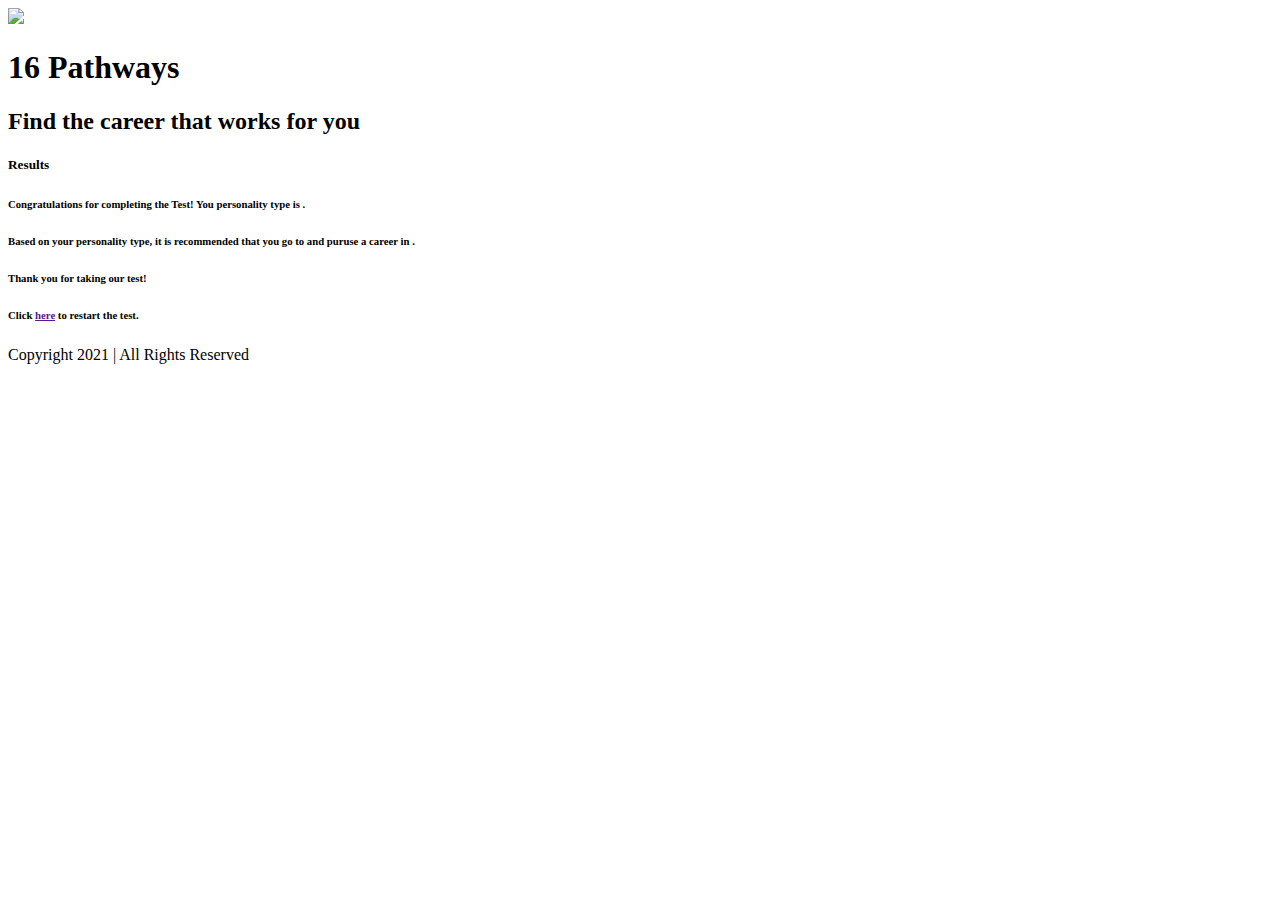
==== templates/16Pathways-Results.html @ a2e49761 "Add files via upload" ====
<!DOCTYPE html>
<html>
  <head>
    <meta charset="utf-8">
    <meta name="viewport" content="width=device-width">
    <title>16 Pathways</title>
    <link href='Landing.2.css' rel="stylesheet" type="text/css" />
  </head>
  <body>
		    <img src="https://cdn.discordapp.com/attachments/855134240203079711/878749889985667162/16Pathways_Logo_Revised.png">
		    <h1> 16 Pathways </h1>    
            <h2> Find the career that works for you </h2>    
            <h5> <stong> Results </stong> </h5>
            <h6> Congratulations for completing the Test! You personality type is <span id=''></span>. </h6> 
            <h6> Based on your personality type, it is recommended that you go to <span id=''></span> and puruse a career in <span></span>. </h6>
            <h6> Thank you for taking our test! </h6>
            <h6> Click <a href=''>here</a> to restart the test. </h6>
     <footer>
			<p>Copyright 2021 | All Rights Reserved</p>
		</footer>
  </body>
</html>
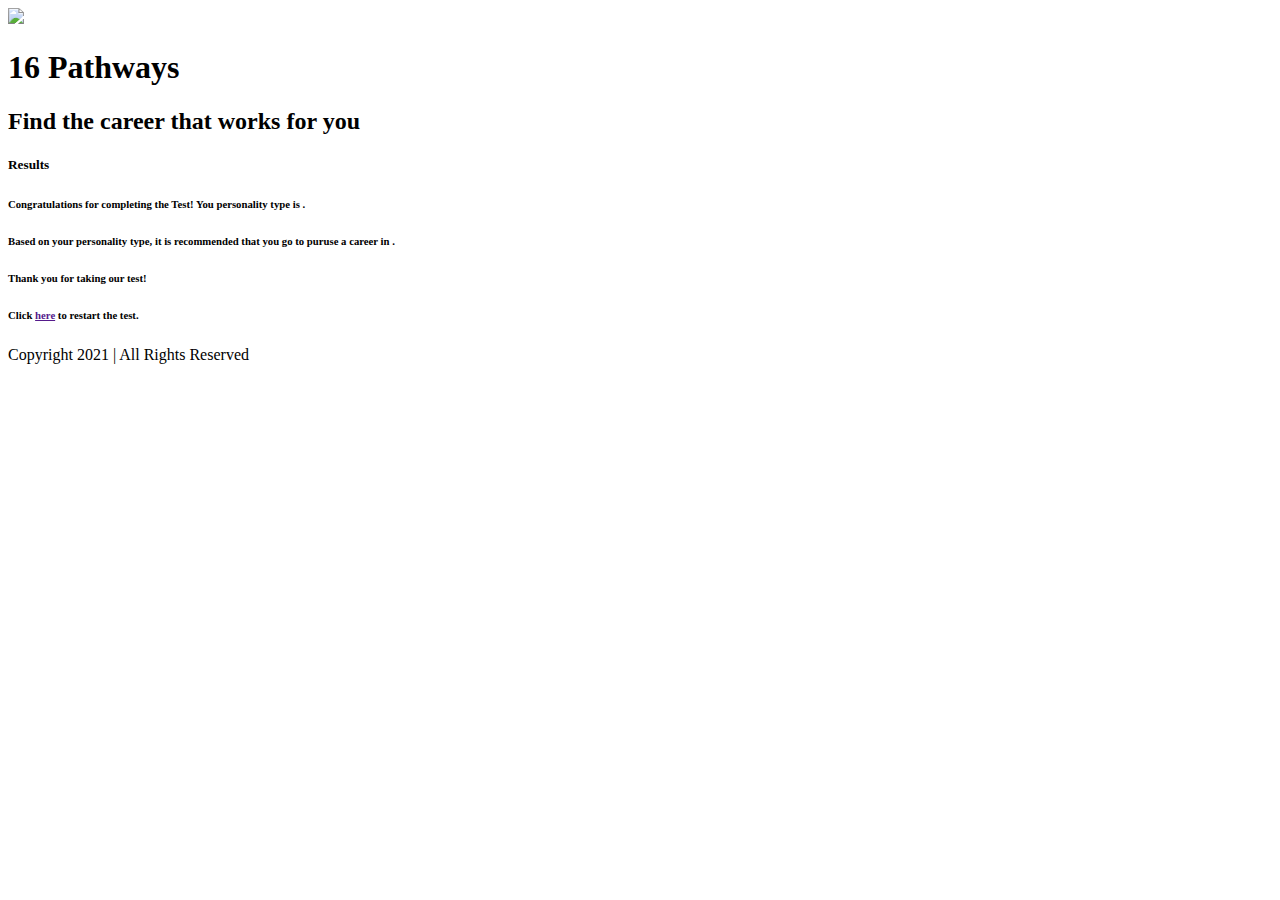
==== commit 20d231b5: "Update 16Pathways-Results.html" ====
--- a/templates/16Pathways-Results.html
+++ b/templates/16Pathways-Results.html
@@ -12,11 +12,11 @@
             <h2> Find the career that works for you </h2>    
             <h5> <stong> Results </stong> </h5>
             <h6> Congratulations for completing the Test! You personality type is <span id=''></span>. </h6> 
-            <h6> Based on your personality type, it is recommended that you go to <span id=''></span> and puruse a career in <span></span>. </h6>
+            <h6> Based on your personality type, it is recommended that you go to puruse a career in <span></span>. </h6>
             <h6> Thank you for taking our test! </h6>
             <h6> Click <a href=''>here</a> to restart the test. </h6>
      <footer>
 			<p>Copyright 2021 | All Rights Reserved</p>
 		</footer>
   </body>
-</html>+</html>
